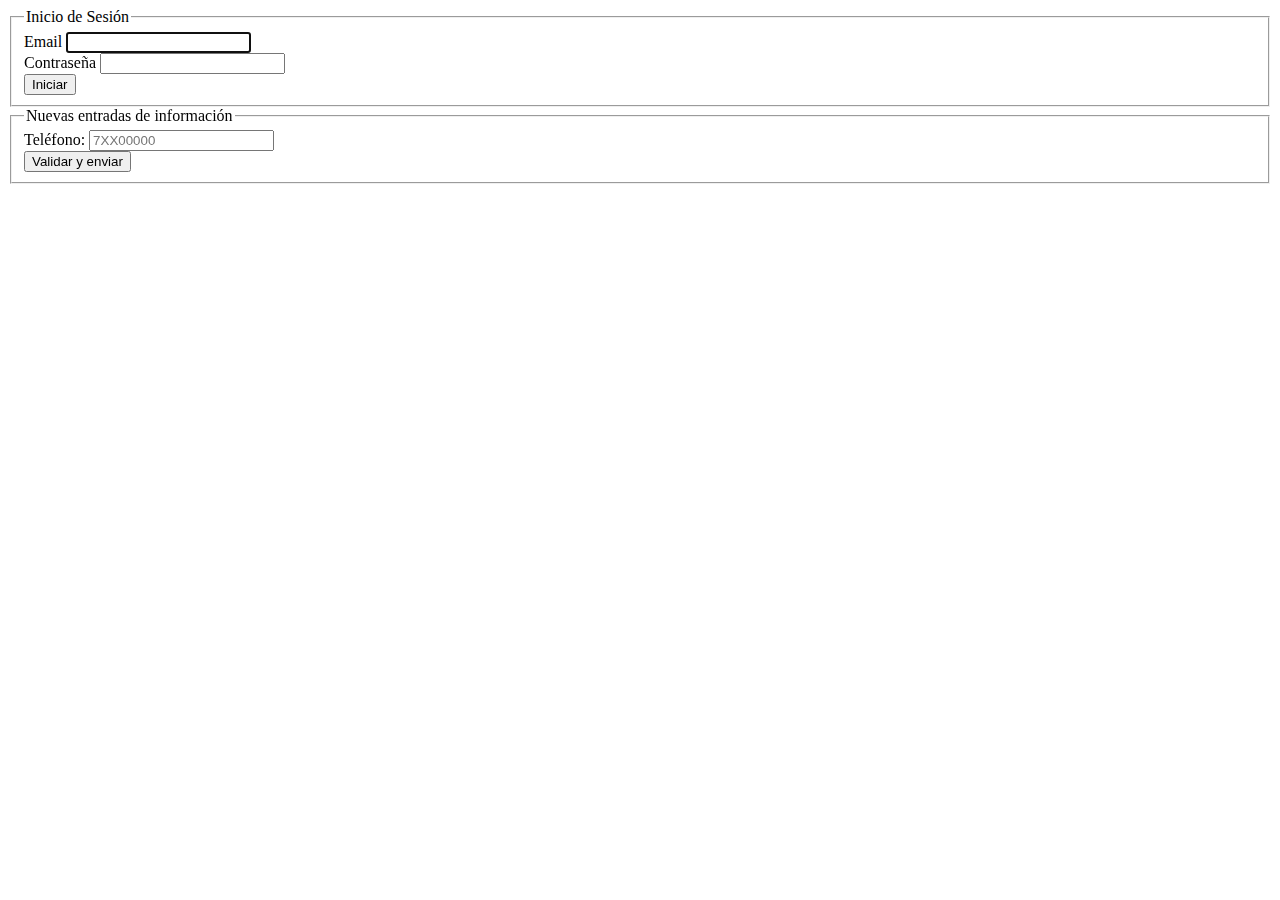
==== Demos HTML5/demo3.html @ 5726cf90 "My Pets y Demo 3" ====
<!DOCTYPE html>
<html lang="es">
    <head>
        <title>Demo 3</title>
        <meta charset="utf-8"/>
    </head>
    
    <body>
        
        <form action="" autocomplete="on">
            <fieldset>
                <legend>Inicio de Sesión</legend>
                <label for="email">Email</label>
                <input type="email" id="email" required="required" autofocus="autofocus"/>
                <br/>
                <label for="password">Contraseña</label>
                <input type="password" id="password" required/>
                <br/>
                <input type="submit" value="Iniciar"/>
            </fieldset>
        </form>
        
        <form action="">
            <fieldset>
                <legend>Nuevas entradas de información</legend>
                <label for="telefono">Teléfono:</label>
                <input type="tel" id="telefono" pattern="[6-7]{1}[0-9]{7}" placeholder="7XX00000"/>
                
                <br/>
                <input type="submit" value="Validar y enviar"/>
            </fieldset>
        </form>
        
    </body>
</html>
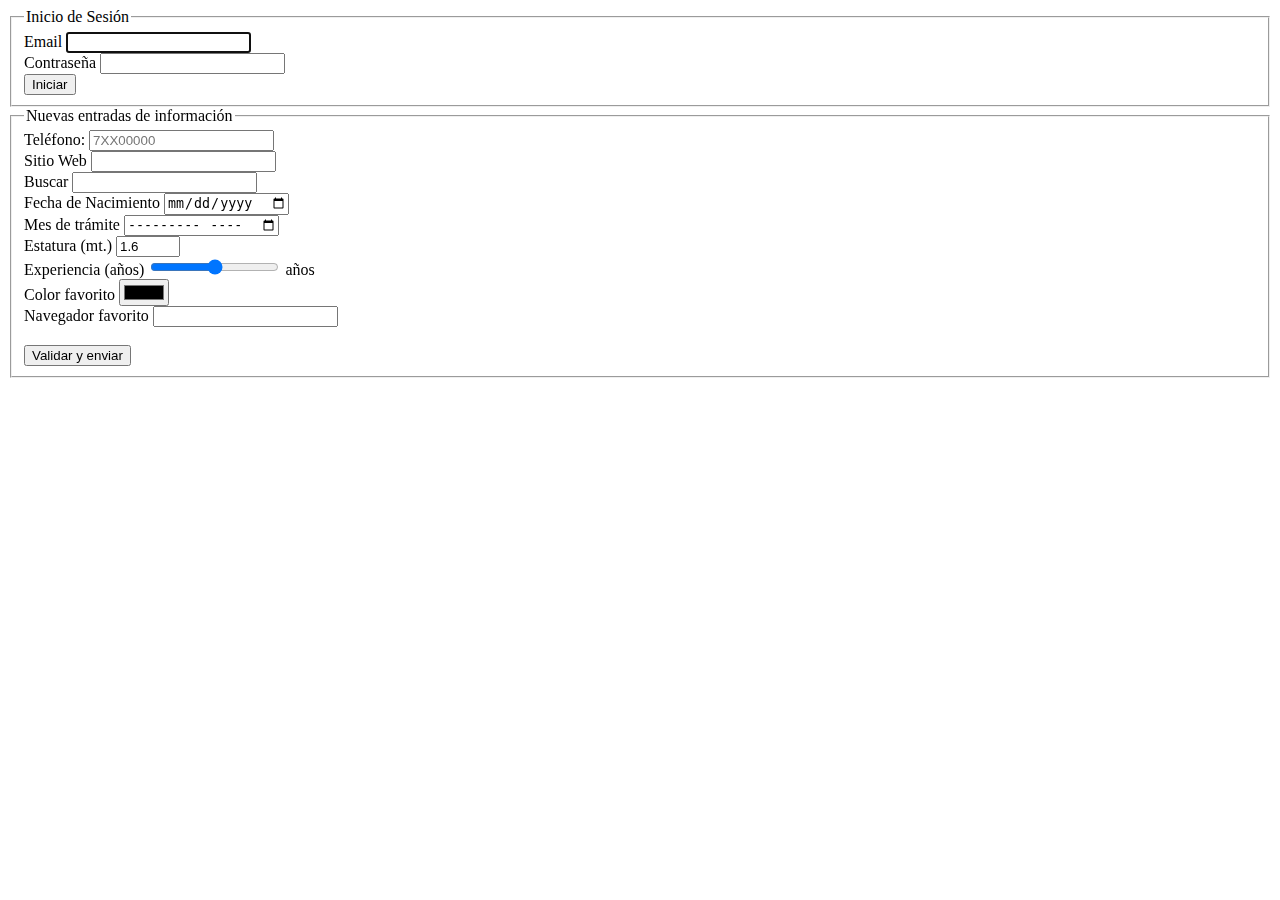
==== commit b4358b78: "Campos, Audio y Video" ====
--- a/Demos HTML5/demo3.html
+++ b/Demos HTML5/demo3.html
@@ -25,6 +25,47 @@
                 <legend>Nuevas entradas de información</legend>
                 <label for="telefono">Teléfono:</label>
                 <input type="tel" id="telefono" pattern="[6-7]{1}[0-9]{7}" placeholder="7XX00000"/>
+                <br/>
+                
+                <label for="url">Sitio Web</label>
+                <input type="url" id="url"/>
+                <br/>
+                
+                <label for="buscador">Buscar</label>
+                <input type="search" id="buscador"/>
+                <br/>
+                
+                <label for="nacimiento">Fecha de Nacimiento</label>
+                <input type="date" id="nacimiento" min="2000-01-01"/>
+                <br/>
+                
+                <label for="tramite">Mes de trámite</label>
+                <input type="month" id="tramite"/>
+                <br/>
+                
+                <label for="estatura">Estatura (mt.)</label>
+                <input type="number" id="estatura" min=".5" max="2.3" step=".1" value="1.6"/>
+                <br/>
+                
+                <label for="experiencia">Experiencia (años)</label>
+                <input type="range" id="experiencia" min="0" max="20" step="1" oninput="valor.value=value"/>
+                <output id="valor"></output> años
+                <br/>
+                
+                <label for="color">Color favorito</label>
+                <input type="color" id="color"/>
+                <br/>
+                
+                <label for="navegador">Navegador favorito</label>
+                <input type="text" id="navegador" list="navegadores"/>
+                <datalist id="navegadores">
+                    <option value="Google Chrome"/>
+                    <option value="Mozilla Firefox"/>
+                    <option value="Internet Explorer"/>
+                    <option value="Safari"/>
+                    <option value="Opera"/>
+                </datalist>
+                <br/>
                 
                 <br/>
                 <input type="submit" value="Validar y enviar"/>
